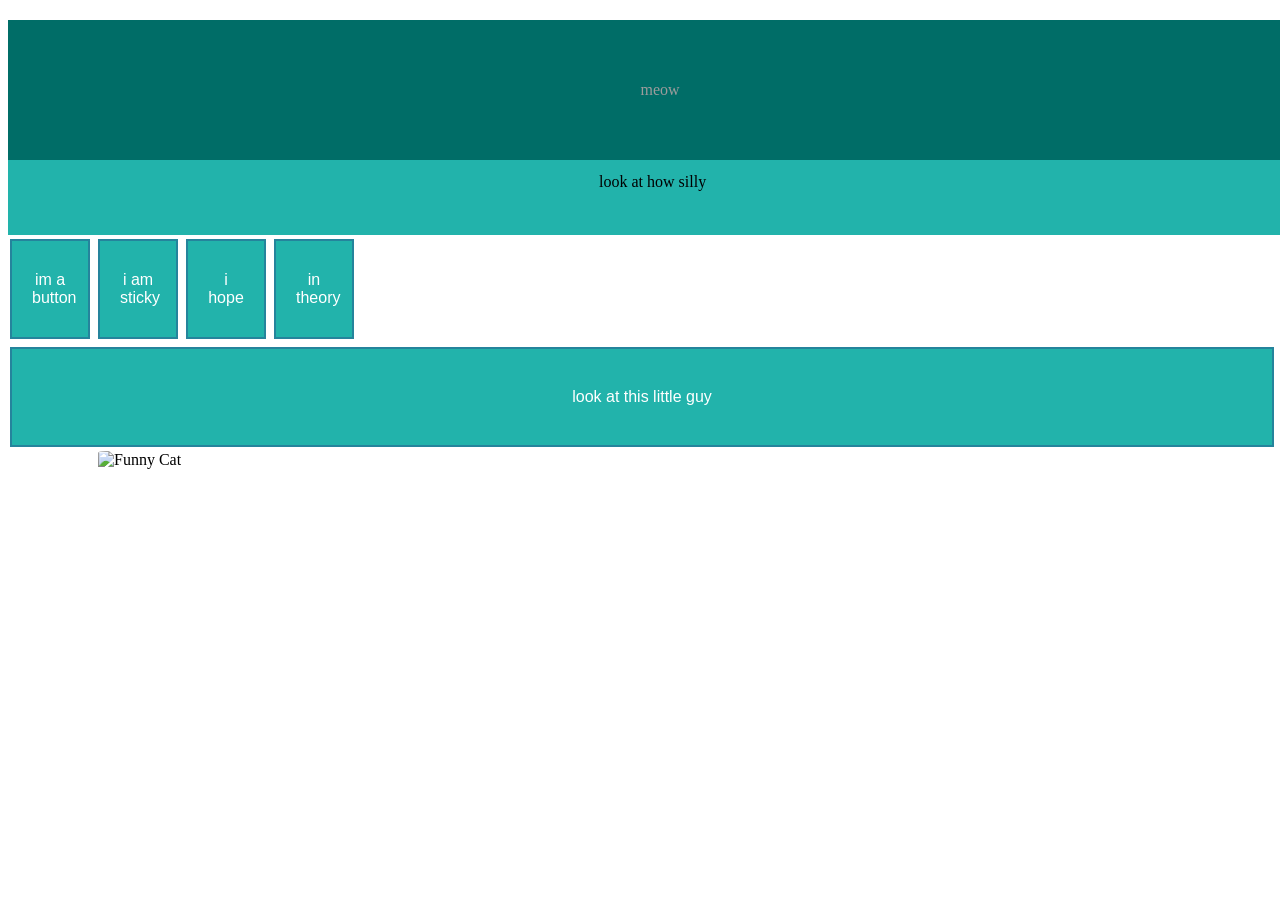
==== week4/week4/index.html @ 17d2c29a "Add files via upload http://127.0.0.1:5500/index.html here is the website link as well" ====
<!DOCTYPE html>
<html lang="en">
<head>
    <meta charset="UTF-8">
    <meta name="viewport" content="width=device-width, initial-scale=1.0">
    <title>meow</title>
    

    <div class="flexCard" style="background-color: rgb(0, 109, 103); width: 100%; height: 100px; text-align: center; padding: 20px;"
   

        style="color: white; font-size: 0.5rem;">meow</h1>
    </div> 
  
</head>

<body>
    <div class="fixedCard" style="background-color: rgb(34, 179, 171); width: 100%; height: 50px; text-align: center; padding: 1%;"
         style="color: white; font-size: 0.5rem;">look at how silly</h1>
    </div>
   
 <button sticky class="fixedCard" style="background-color: rgb(34, 179, 171); width: 80px; height: 100px; text-align: center; padding: 20px;"
         style="color: white; font-size: 0.5rem;">im a button</button>       
 <button class="fixedCard" style="background-color: rgb(34, 179, 171); width: 80px; height: 100px; text-align:fixed; padding: 20px;"
         style="color: white; font-size: 0.5rem;">i am sticky</button>
         <button class="fixedCard" style="background-color: rgb(34, 179, 171); width: 80px; height: 100px; text-align: center; padding: 20px;"
         style="color: white; font-size: 0.5rem;">i hope</button>
         <button class="fixedCard" style="background-color: rgb(34, 179, 171); width: 80px; height: 100px; text-align: center; padding: 20px;"
         style="color: rgb(255, 255, 255); font-size: 0.5rem;">in theory</button>
             
</body> 
 <button class="fixedCard" style="background-color: rgb(34, 179, 171); width: 100%; height: 100px; text-align: center; padding: 20px;"
         style="color: white; font-size: 0.5rem;">look at this little guy</button>   
 <link rel="stylesheet" href="style.css">
              <img src="../assets/funny cat.jpg" alt="Funny Cat" style="width: 100%; height: 400px; border-radius: 10%; margin-right: 0px; inline-size: 80%; position: relative; top: 0px; left: 90px;   ">
    <link rel="funny cat.jpg" href="funny cat.jpg">

</html>
---- week4/week4/style.css ----
:root {
  font-size: 16px;
}

body {
  font-size: 1rem;
}

.flexCard {
  text-align: center;
  width: 100px;
  height: 100px;
  display: flex;
  justify-content: center;
  align-items: center;
  margin-top: 20px;
  color: rgb(156, 156, 156);
  display: grid;
 
}
 button {
  background-color: rgb(156, 156, 156);
  color: white;
  border: 2px solid rgb(37, 132, 156);
  padding: 10px 20px;
  text-align: center;
  text-decoration: none;
  display: inline-block;
  font-size: 16px;
  margin: 4px 2px;
  cursor: pointer;  }
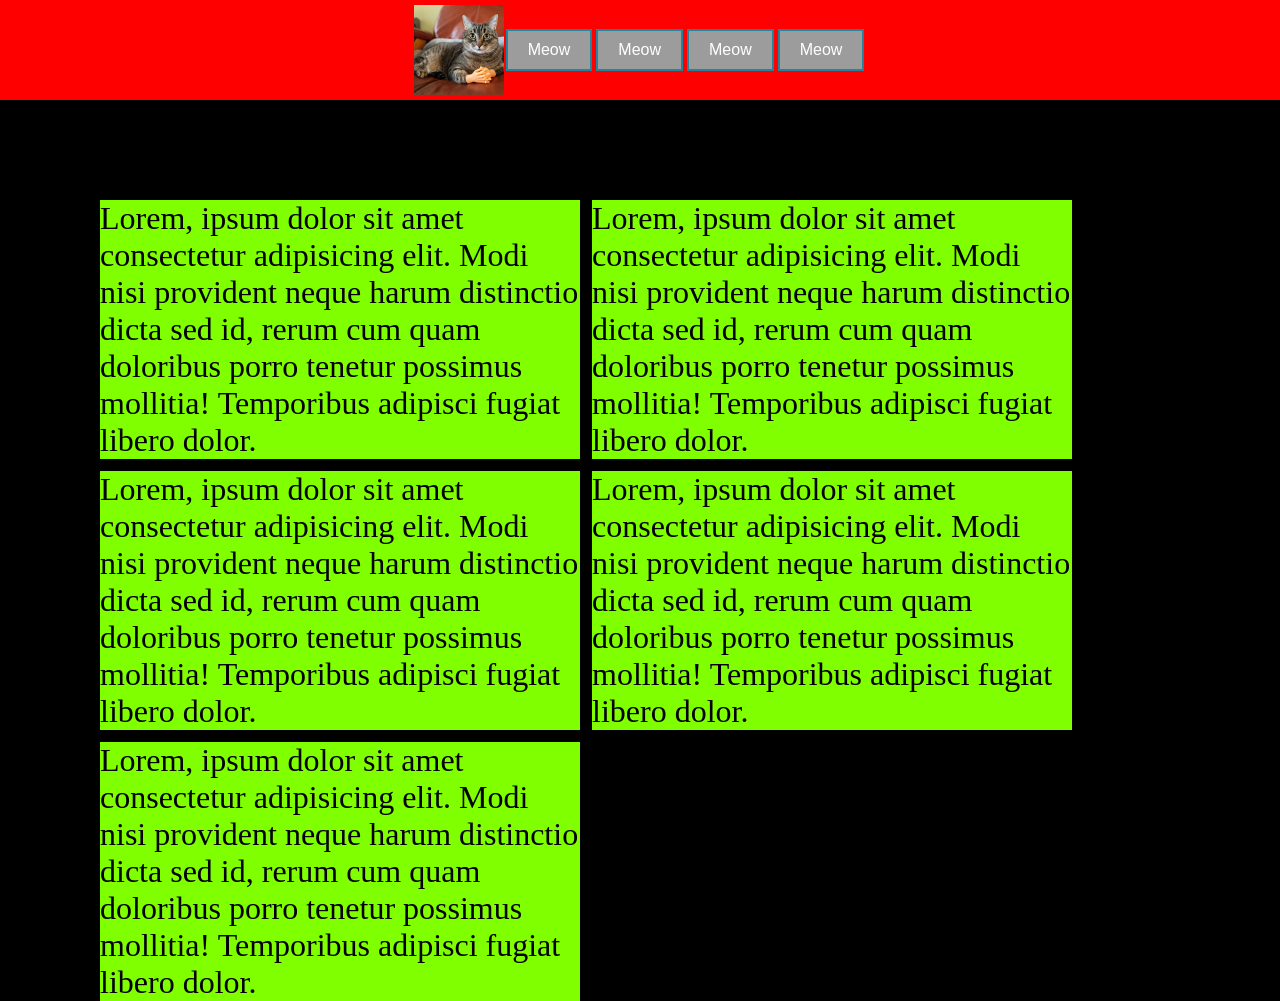
==== commit e382fa08: "Add files via upload Okay here is the new version!" ====
--- a/week4/week4/index.html
+++ b/week4/week4/index.html
@@ -1,38 +1,42 @@
 <!DOCTYPE html>
 <html lang="en">
+
 <head>
     <meta charset="UTF-8">
     <meta name="viewport" content="width=device-width, initial-scale=1.0">
     <title>meow</title>
-    
-
-    <div class="flexCard" style="background-color: rgb(0, 109, 103); width: 100%; height: 100px; text-align: center; padding: 20px;"
-   
-
-        style="color: white; font-size: 0.5rem;">meow</h1>
-    </div> 
-  
+    <link rel="stylesheet" href="./style.css">
 </head>
 
 <body>
-    <div class="fixedCard" style="background-color: rgb(34, 179, 171); width: 100%; height: 50px; text-align: center; padding: 1%;"
-         style="color: white; font-size: 0.5rem;">look at how silly</h1>
+    <div class="flexCard">
+        <img src="./assets/funny cat.jpg"></img>
+        <button class="buttonClass">Meow</button>
+        <button class="buttonClass">Meow</button>
+        <button class="buttonClass">Meow</button>
+        <button class="buttonClass">Meow</button>
     </div>
-   
- <button sticky class="fixedCard" style="background-color: rgb(34, 179, 171); width: 80px; height: 100px; text-align: center; padding: 20px;"
-         style="color: white; font-size: 0.5rem;">im a button</button>       
- <button class="fixedCard" style="background-color: rgb(34, 179, 171); width: 80px; height: 100px; text-align:fixed; padding: 20px;"
-         style="color: white; font-size: 0.5rem;">i am sticky</button>
-         <button class="fixedCard" style="background-color: rgb(34, 179, 171); width: 80px; height: 100px; text-align: center; padding: 20px;"
-         style="color: white; font-size: 0.5rem;">i hope</button>
-         <button class="fixedCard" style="background-color: rgb(34, 179, 171); width: 80px; height: 100px; text-align: center; padding: 20px;"
-         style="color: rgb(255, 255, 255); font-size: 0.5rem;">in theory</button>
-             
-</body> 
- <button class="fixedCard" style="background-color: rgb(34, 179, 171); width: 100%; height: 100px; text-align: center; padding: 20px;"
-         style="color: white; font-size: 0.5rem;">look at this little guy</button>   
- <link rel="stylesheet" href="style.css">
-              <img src="../assets/funny cat.jpg" alt="Funny Cat" style="width: 100%; height: 400px; border-radius: 10%; margin-right: 0px; inline-size: 80%; position: relative; top: 0px; left: 90px;   ">
-    <link rel="funny cat.jpg" href="funny cat.jpg">
+
+    <div class="fixedCard">
+        <div>Lorem, ipsum dolor sit amet consectetur adipisicing elit. Modi nisi provident neque harum distinctio dicta
+            sed id, rerum cum quam doloribus porro tenetur possimus mollitia! Temporibus adipisci fugiat libero dolor.
+        </div>
+        <div>Lorem, ipsum dolor sit amet consectetur adipisicing elit. Modi nisi provident neque harum distinctio dicta
+            sed id, rerum
+            cum quam doloribus porro tenetur possimus mollitia! Temporibus adipisci fugiat libero dolor.</div>
+        <div>Lorem, ipsum dolor sit amet consectetur adipisicing elit. Modi nisi provident neque harum distinctio dicta
+            sed id, rerum
+            cum quam doloribus porro tenetur possimus mollitia! Temporibus adipisci fugiat libero dolor.</div>
+        <div>Lorem, ipsum dolor sit amet consectetur adipisicing elit. Modi nisi provident neque harum distinctio dicta
+            sed id, rerum
+            cum quam doloribus porro tenetur possimus mollitia! Temporibus adipisci fugiat libero dolor.</div>
+        <div>Lorem, ipsum dolor sit amet consectetur adipisicing elit. Modi nisi provident neque harum distinctio dicta
+            sed id, rerum
+            cum quam doloribus porro tenetur possimus mollitia! Temporibus adipisci fugiat libero dolor.</div>
+
+    </div>
+
+
+</body>
 
 </html>
--- a/week4/week4/style.css
+++ b/week4/week4/style.css
@@ -4,28 +4,75 @@
 
 body {
   font-size: 1rem;
+  padding: 0px; 
+  margin: 0px;
+  background-color: black;
 }
 
 .flexCard {
+  position: fixed; 
+  top: 0px; 
+  left: 0px; 
   text-align: center;
-  width: 100px;
+  background-color: red;
+  width: 100vw;
   height: 100px;
   display: flex;
   justify-content: center;
   align-items: center;
-  margin-top: 20px;
-  color: rgb(156, 156, 156);
-  display: grid;
- 
+  color: rgb(247, 247, 247);
+  z-index: 10;
+
 }
- button {
+
+.flexCard > img{
+  height: 90px;
+  width: 90px; 
+  object-fit: cover; 
+}
+
+ .buttonClass {
   background-color: rgb(156, 156, 156);
   color: white;
   border: 2px solid rgb(37, 132, 156);
   padding: 10px 20px;
   text-align: center;
   text-decoration: none;
-  display: inline-block;
   font-size: 16px;
-  margin: 4px 2px;
-  cursor: pointer;  }
+  margin: 4px 2px;}
+
+  .fixedCard{
+    position: absolute;
+    top: 200px;
+    width: 75%;
+    padding-left: 100px;
+    padding-right: 100px;
+    color: white; 
+    display: grid; 
+    grid-template-columns: 50% 50%;
+    gap: 12px;
+  }
+
+  .fixedCard > div {
+    min-width: 300px;
+    background-color: chartreuse;
+    display: flex;
+    color: black; 
+    font-size: 2rem;
+
+  }
+
+@media screen and (max-width: 720px) { 
+  :root{
+    font-size: 20px;
+  }
+
+  .fixedCard{
+    display: grid; 
+    grid-template-rows: 50% 50%;
+  }
+
+  .fixedCard > div{
+    background-color: aqua;
+  }
+}
